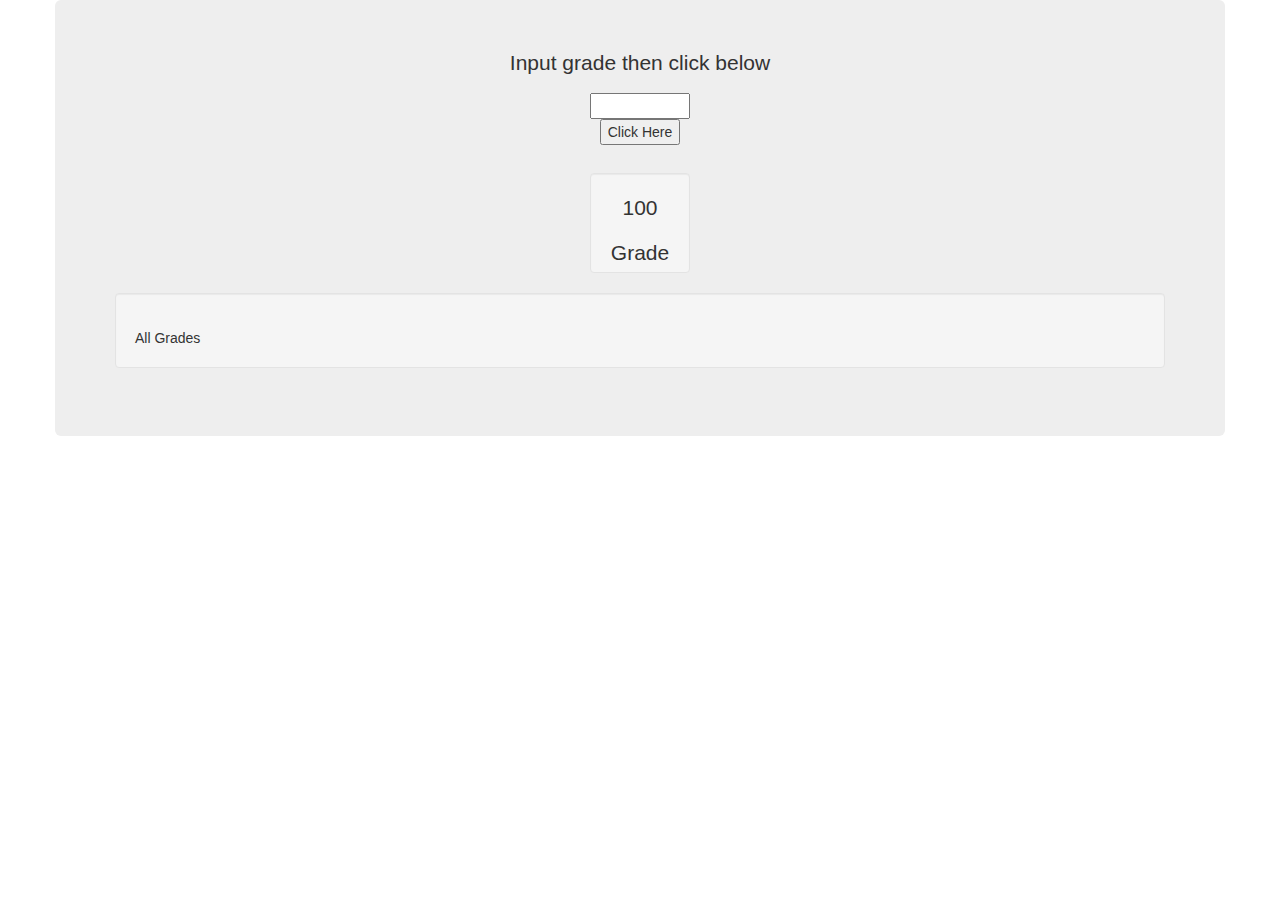
==== average/index.html @ a31703cd "Average" ====
<!DOCTYPE html lang="en">
<html>
  <head>
  <link rel="stylesheet" href="css/style.css">
  <link href="https://maxcdn.bootstrapcdn.com/bootstrap/3.3.7/css/bootstrap.min.css" rel="stylesheet" integrity="sha384-BVYiiSIFeK1dGmJRAkycuHAHRg32OmUcww7on3RYdg4Va+PmSTsz/K68vbdEjh4u" crossorigin="anonymous">
  </head>
  <body>
   <div class="container">
    <div class="row">
      <div class="jumbotron center-block">
        <row class="row text-center center-block"><p>Input grade then click below</p>
          <input class="gradeInput center-block" type="number" min="0" max="100">
          <button class="btnGrade center-block" type="button">Click Here</button>
        </row>
        <row class="row">
          <div class="well average center-block">
            <p class="averageNumber text-center">100</p>
            <p class="average text-center">Grade</p>
          </div>
        </row>
        <row class="row">
          <div class="well allNumcont">
            <p class="gradeString"></p>
            <span class="allNumbers text-center">All Grades</span>
          </div>
        </row>
      </div>
    </div>
</div>
    <script src="https://code.jquery.com/jquery-2.2.4.min.js"
    integrity="sha256-BbhdlvQf/xTY9gja0Dq3HiwQF8LaCRTXxZKRutelT44="
    crossorigin="anonymous">  </script>
    <script src="js/js.js">
  </script>

</body>

</html>
---- average/css/style.css ----
row{
  width:100%;
  margin:auto;
}
.text-center{
  text-align: -webkit-center;
  text-align: center;
}
.jumbotron{
  padding:30px;
}
.gradeInput{
  width:100px;
  display:block;
}
p.allNum{
  height:60px;
}
.allNumbers{
      text-align: -webkit-center;
  width:100%;
}
.grade{
  width:200px;
  display:block;
}
div.average{
  height:100px;
  margin-top:2em;
  width:100px;
}
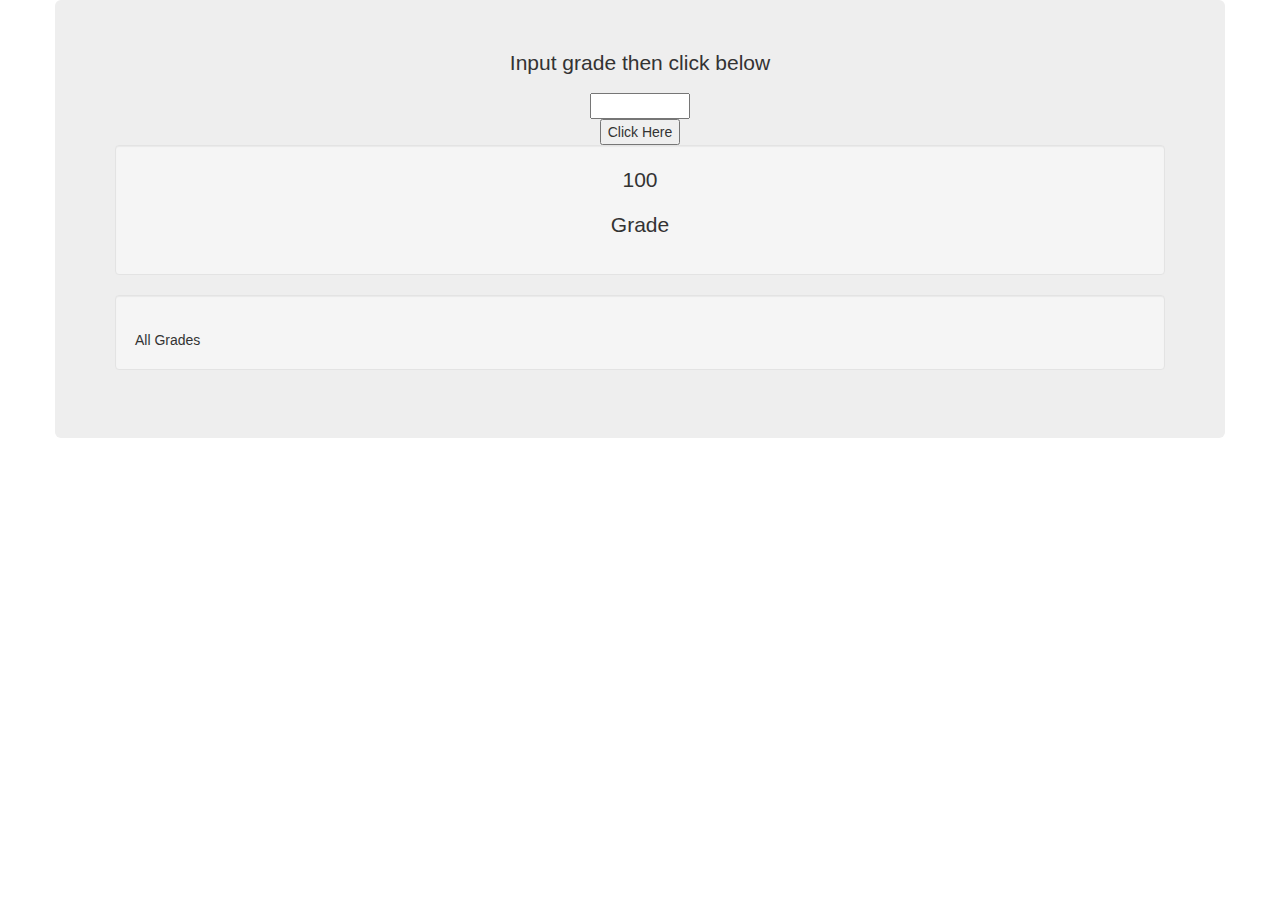
==== commit c8f98cf1: "Update index.html" ====
--- a/average/index.html
+++ b/average/index.html
@@ -13,7 +13,7 @@
           <button class="btnGrade center-block" type="button">Click Here</button>
         </row>
         <row class="row">
-          <div class="well average center-block">
+          <div class="well center-block">
             <p class="averageNumber text-center">100</p>
             <p class="average text-center">Grade</p>
           </div>
